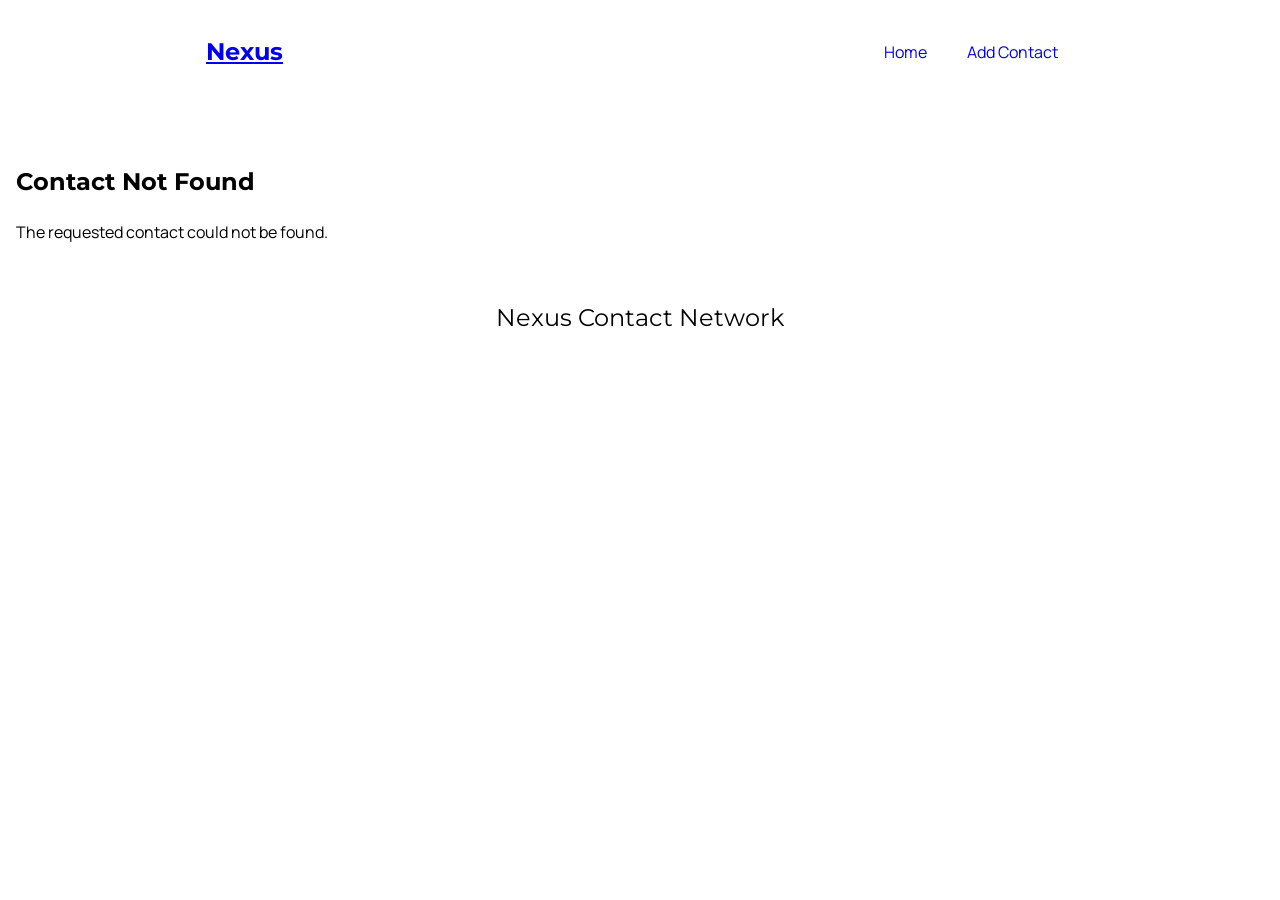
==== contact.html @ 9a88cab7 "JSON file API" ====
<!-- Modal is inside this file at the bottom -->

<!DOCTYPE html>
<html lang="en">

<head>
  <meta charset="UTF-8" />
  <title>Nexus | Contact Details</title>
  <meta name="viewport" content="width=device-width, initial-scale=1.0" />
  <meta name="description" content="View and manage contact details" />
  <link rel="icon" type="image/png" href="#">
  <link rel="preconnect" href="https://fonts.googleapis.com">
  <link rel="preconnect" href="https://fonts.gstatic.com" crossorigin>
  <link
    href="https://fonts.googleapis.com/css2?family=Manrope:wght@200..800&family=Montserrat:ital,wght@0,100..900;1,100..900&display=swap"
    rel="stylesheet">
  <link rel="stylesheet" href="./styles/details.css" />
  <script type="module" src="./scripts/contact.js" defer></script>
</head>

<body>

  <!-- ================= HEADER ================= -->
  <header class="main-header">

    <!-- Top row: App name + hamburger -->
    <div class="header-top">

      <!-- App name (links to home) -->
      <h1><a href="./index.html">Nexus</a></h1>

      <!-- Hamburger button (*JS-enhanced) -->
      <button id="mobile-drawer-toggle" type="button" aria-label="Open navigation menu" aria-expanded="false"
        aria-controls="mobile-drawer">
        <!-- Hamburger icon (2 lines) -->
        <span class="hamburger-line"></span>
        <span class="hamburger-line"></span>
      </button>

    </div>

    <!-- ================= NAVIGATION DRAWER ================= -->
    <div id="mobile-drawer">
      <nav aria-label="Primary navigation">
        <h2>Navigate</h2>

        <!-- Page navigation -->
        <ul>
          <li><a href="./index.html">Home</a></li>
          <li><a href="form.html">Add Contact</a></li>
        </ul>
      </nav>
    </div>

  </header>


  <!-- ================= MAIN CONTENT ================= -->
  <main id="contact-details" aria-label="Contact Details">

    <!-- Contact Details (JS is populating this) -->

  </main>

  <footer>
    <p>Nexus Contact Network</p>
  </footer>

</body>

</html>
---- styles/details.css ----
/* ========================================
        Contact Details Page
======================================== */

/* ---------- Global Styles ---------- */
@import "styles.css";

main {
  margin-top: 3rem;
}

/* ----------------------------------- */

/* Main Profile Container */

.contact-details {
  width: 100%;
  max-width: 650px;

  margin: 0 auto;
  padding: var(--space-xl);

  background: #ffffff;

  border-radius: 24px;

  box-shadow:
    0 20px 40px rgba(0, 0, 0, 0.06),
    0 4px 12px rgba(0, 0, 0, 0.03);
}

/* ========================================
        Identity Header
======================================== */

.contact-details-header {
  display: flex;

  justify-content: space-between;

  align-items: flex-start;

  padding-bottom: var(--space-xl);

  border-bottom: 1px solid #eeeeee;
}

.contact-details-header h1 {
  margin: 0;

  font-size: 2.5rem;

  font-weight: 700;

  letter-spacing: -0.04em;

  color: #1d1d1f;
}

.contact-details-title {
  margin-top: var(--space-sm);

  margin-bottom: 0.25rem;

  font-size: 1.1rem;

  font-weight: 500;

  color: #424245;
}

.contact-details-org {
  margin: 0;

  font-size: 0.95rem;

  text-transform: uppercase;

  letter-spacing: 0.08em;

  color: #86868b;
}

/* ========================================
        Favorite Badge
======================================== */

.favorite-badge {
  display: inline-flex;

  align-items: center;

  gap: 0.35rem;

  padding: 0.45rem 0.85rem;

  border-radius: 999px;

  background: #fff8dc;

  color: #b8860b;

  font-size: 0.8rem;

  font-weight: 600;

  letter-spacing: 0.03em;
}

/* ========================================
        Information Sections
======================================== */

.contact-details-section {
  padding: var(--space-xl) 0;

  border-bottom: 1px solid #eeeeee;
}

.contact-details-section:last-child {
  border-bottom: none;
}

.contact-details-section h2 {
  margin: 0 0 var(--space-md);

  font-size: 0.75rem;

  font-weight: 700;

  text-transform: uppercase;

  letter-spacing: 0.12em;

  color: #86868b;
}

.contact-details-section p {
  margin: 0.5rem 0;

  font-size: 1rem;

  line-height: 1.6;

  color: #424245;
}

.contact-details-section strong {
  display: block;

  margin-bottom: 0.25rem;

  font-size: 0.75rem;

  text-transform: uppercase;

  letter-spacing: 0.08em;

  color: #86868b;
}

/* ========================================
        Relationship Tag
======================================== */

.contact-tag {
  display: inline-block;

  padding: 0.45rem 0.9rem;

  border-radius: 999px;

  background: #f5f5f7;

  color: #1d1d1f !important;

  font-size: 0.85rem !important;

  font-weight: 600;

  text-transform: capitalize;
}

/* ========================================
        Hover / Interaction Polish
======================================== */

.contact-details {
  transition:
    transform 0.25s ease,
    box-shadow 0.25s ease;
}

.contact-details:hover {
  transform: translateY(-3px);

  box-shadow:
    0 25px 50px rgba(0, 0, 0, 0.08),
    0 6px 15px rgba(0, 0, 0, 0.04);
}

/* ========================================
        Responsive Design
======================================== */

@media (min-width: 768px) {

  .contact-details {
    max-width: 900px;
    border-radius: 18px;
    padding-left: 3rem;
    padding-right: 3rem;
  }

  .contact-details-header {
    grid-column: 1 /-1;
  }

  /* Turn the card into a grid */
  .contact-details {
    display: grid;
    grid-template-columns: repeat(2, 1fr);
    column-gap: var(--space-xl);
  }

  /* Information sections fill columns */
  .contact-details-section {
    padding: var(--space-xl) 0;
  }

  .contact-details-header h1 {
    font-size: 2rem;
  }
}
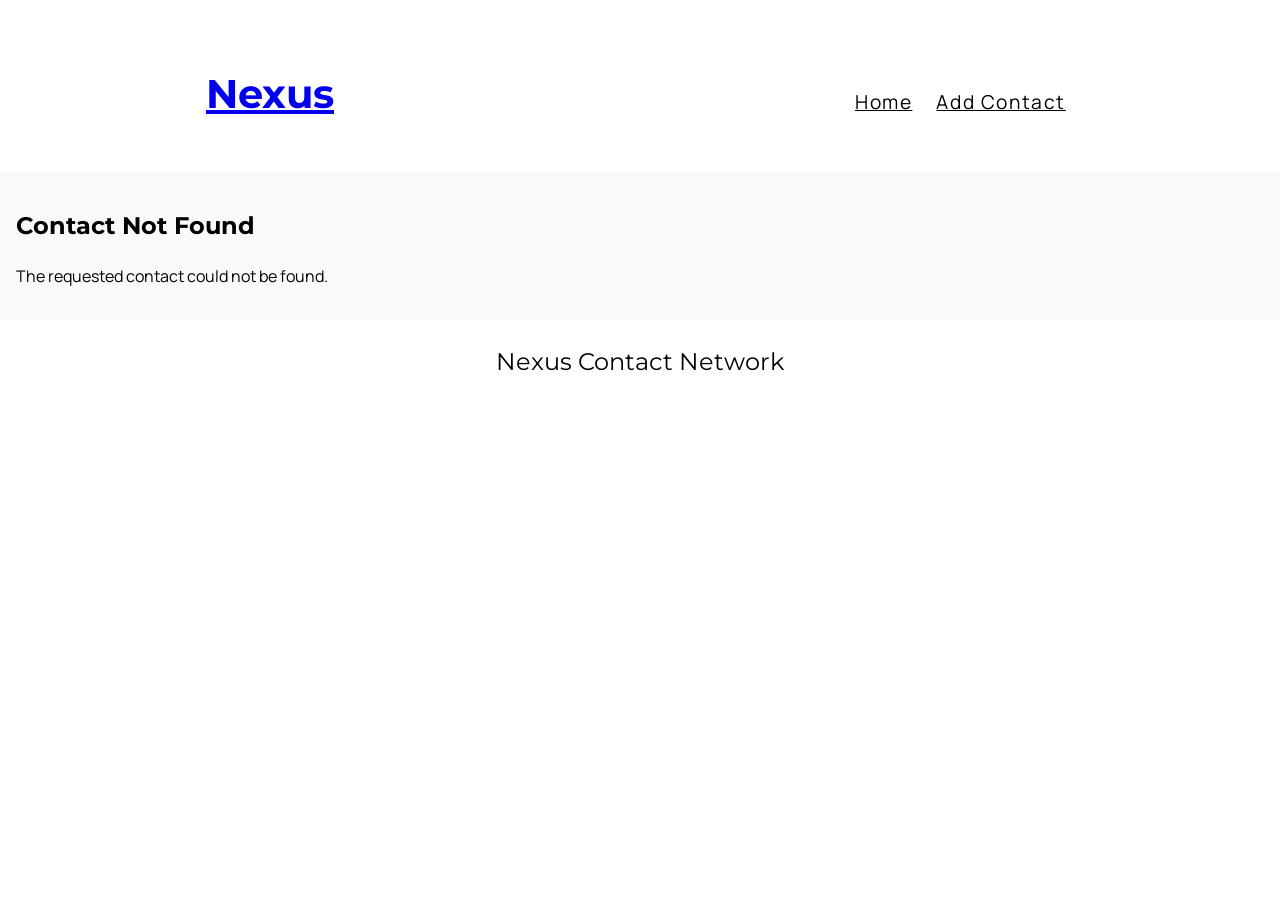
==== commit 8402e7a7: "Menu & spacing" ====
--- a/contact.html
+++ b/contact.html
@@ -42,7 +42,7 @@
     <!-- ================= NAVIGATION DRAWER ================= -->
     <div id="mobile-drawer">
       <nav aria-label="Primary navigation">
-        <h2>Navigate</h2>
+        <h2>Navigate:</h2>
 
         <!-- Page navigation -->
         <ul>
--- a/styles/details.css
+++ b/styles/details.css
@@ -4,10 +4,6 @@
 
 /* ---------- Global Styles ---------- */
 @import "styles.css";
-
-main {
-  margin-top: 3rem;
-}
 
 /* ----------------------------------- */
 
@@ -19,6 +15,8 @@
 
   margin: 0 auto;
   padding: var(--space-xl);
+  margin-top: 3.5rem;
+  margin-bottom: 4rem;
 
   background: #ffffff;
 
@@ -204,12 +202,14 @@
 ======================================== */
 
 @media (min-width: 768px) {
-
   .contact-details {
     max-width: 900px;
     border-radius: 18px;
     padding-left: 3rem;
     padding-right: 3rem;
+    margin-top: 4.5rem;
+    margin-bottom: 4.5rem;
+
   }
 
   .contact-details-header {
